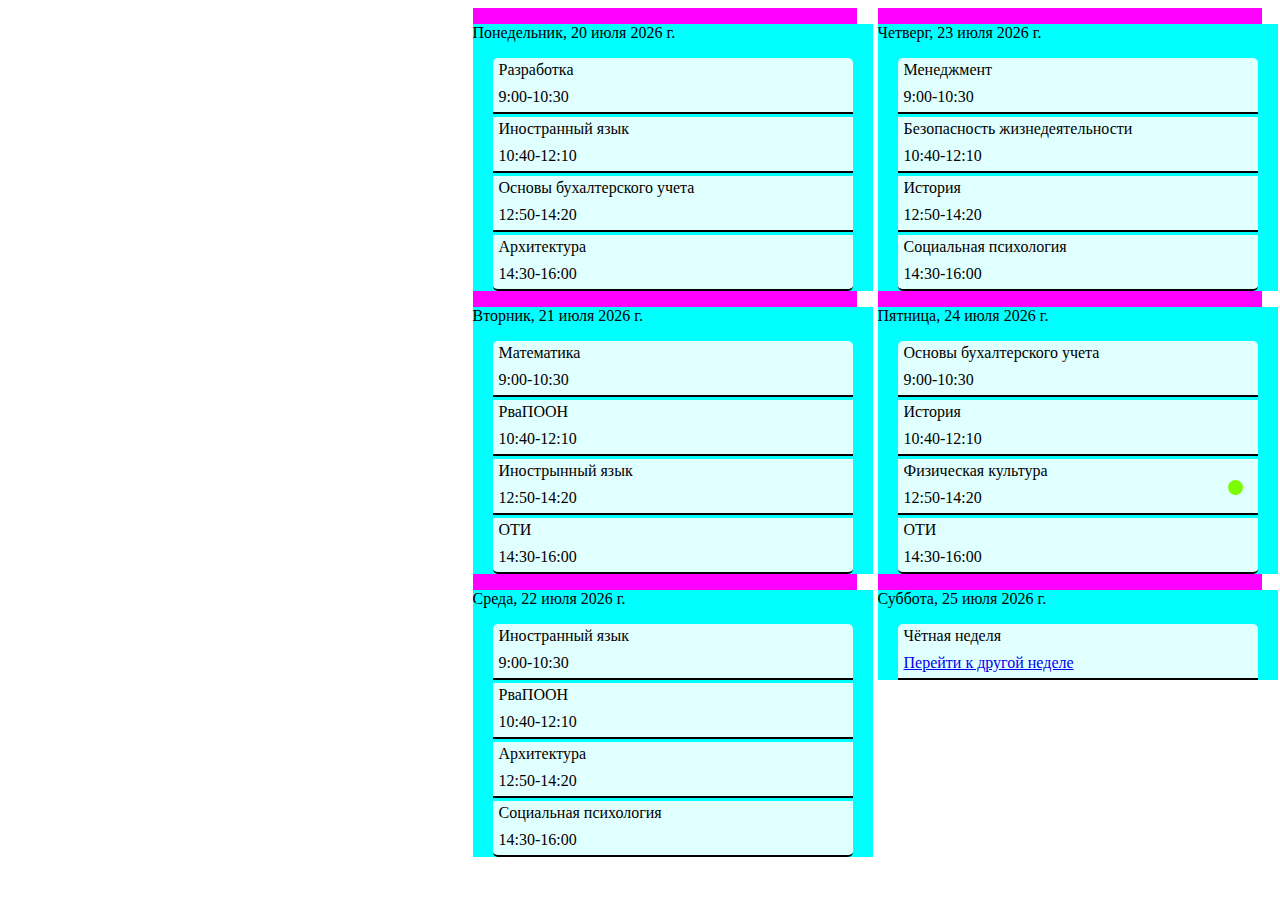
==== index.html @ 958dd98d "Main" ====
<!DOCTYPE html>
<head>
<meta charset="utf-8">
<link rel="stylesheet" href="style.css">
    <meta name="viewport" content="width=device-width, initial-scale=1">
</head>
	<body>
        <div class="tables">
        <div class="table">
    <div class="upperDeck">
        <p>Понедельник, <span id="dateN"></span></p>
        <div class="midDeck">
            <p id="pairName"></p>
            <span id="cspan10" class=""></span>
            <p>9:00-10:30</p>
        </div>
                <div class="midDeck">
            <p id="pairName"></p>
                    <span id="cspan11"></span>
                    
            <p>10:40-12:10</p>
        </div>
                <div class="midDeck">
            <p id="pairName"></p>
                    <span id="cspan12"></span>
            <p>12:50-14:20</p>
        </div>
                <div class="midDeck">
            <p id="pairName"></p>
                    <span id="cspan13"></span>
            <p>14:30-16:00</p>
        </div>
    </div>
            <div class="upperDeck">
        <p>Вторник,  <span id="dateN"></span></p>
        <div class="midDeck">
            <p id="pairName"></p>
                <span id="cspan20"></span>
            <p>9:00-10:30</p>
        </div>
                <div class="midDeck">
            <p id="pairName"></p>
                    <span id="cspan21"></span>
            <p>10:40-12:10</p>
        </div>
                <div class="midDeck">
            <p id="pairName"></p>
                    <span id="cspan22"></span>
            <p>12:50-14:20</p>
        </div>
                <div class="midDeck">
            <p id="pairName"></p>
                    <span id="cspan23"></span>
            <p>14:30-16:00</p>
        </div>
    </div>
                  <div class="upperDeck">
        <p>Среда,  <span id="dateN"></span></p>
        <div class="midDeck">
            <p id="pairName"></p>
            <span id="cspan30"></span>
            <p>9:00-10:30</p>
        </div>
                <div class="midDeck">
            <p id="pairName"></p>
                    <span id="cspan31"></span>
            <p>10:40-12:10</p>
        </div>
                <div class="midDeck">
            <p id="pairName"></p>
                    <span id="cspan32"></span>
            <p>12:50-14:20</p>
        </div>
                <div class="midDeck">
            <p id="pairName"></p>
                    <span id="cspan33"></span>
            <p>14:30-16:00</p>
        </div>
    </div>
        </div>
        
          <div class="table">
    <div class="upperDeck">
        <p>Четверг,  <span id="dateN"></span></p>
        <div class="midDeck">
            <p id="pairName"></p>
            <span id="cspan40"></span>
            <p>9:00-10:30</p>
        </div>
                <div class="midDeck">
            <p id="pairName"></p>
                    <span id="cspan41"></span>
            <p>10:40-12:10</p>
        </div>
                <div class="midDeck">
            <p id="pairName"></p>
                    <span id="cspan42"></span>
            <p>12:50-14:20</p>
        </div>
                <div class="midDeck">
            <p id="pairName"></p>
                    <span id="cspan43"></span>
            <p>14:30-16:00</p>
        </div>
    </div>
            <div class="upperDeck">
        <p>Пятница,  <span id="dateN"></span></p>
        <div class="midDeck">
            <p id="pairName"></p>
            <span id="cspan50"></span>
            <p>9:00-10:30</p>
        </div>
                <div class="midDeck">
            <p id="pairName"></p>
                    <span id="cspan51"></span>
            <p>10:40-12:10</p>
        </div>
                <div class="midDeck">
            <p id="pairName"></p>
                    <span id="cspan52"></span>
            <p>12:50-14:20</p>
        </div>
                <div class="midDeck">
            <p id="pairName"></p>
                    <span id="cspan53"></span>
            <p>14:30-16:00</p>
        </div>
    </div>
              <div class="upperDeck">
        <p>Суббота,   <span id="dateN"></span></p>
                  <div class="midDeck">
            <p id="whatWeekNow">Неделя</p>
            <p><a id="changeWeekBtn" href="#">Перейти к другой неделе</a></p>
        </div>
      <!--  <div class="midDeck">
            <p>Matematica</p>
            <p>9:00-10:30</p>
        </div>
                <div class="midDeck">
            <p>Matematica</p>
            <p>9:00-10:30</p>
        </div>
                <div class="midDeck">
            <p>Matematica</p>
            <p>9:00-10:30</p>
        </div>
                <div class="midDeck">
            <p>Matematica</p> 
                    <span id="cspan" class=""></span>
            <p>14:30-16:00</p>
        </div>-->
    </div>
        </div>
            </div>
        <script>
            
Date.prototype.today = function () { 
     return ((this.getDate() < 10)?"0":"") + this.getDate() +"/"+(((this.getMonth()+1) < 10)?"0":"") + (this.getMonth()+1) +"/"+ this.getFullYear();
}

// For the time now
Date.prototype.timeNow = function () {
     return ((this.getHours() < 10)?"0":"") + this.getHours() +":"+ ((this.getMinutes() < 10)?"0":"") + this.getMinutes() +":"+ ((this.getSeconds() < 10)?"0":"") + this.getSeconds();
}
        
        var datetime = "LastSync: " + new Date().today() + " @ " + new Date().timeNow();
            
        let current = new Date();
        let day = current.getDay(); 
        console.log("Day = "+ day);
          //  alert(datetime);
        console.log(new Date().timeNow());
         let spanN;
        CheckPair();
             
        function CheckPair(){
             timeN = new Date().timeNow();
            let pairN = 9;
            if((timeN>"09:00")&&(timeN < "10:30")){
                console.log("RES");
            pairN = 0;
            }
            if((timeN>"10:40")&&(timeN < "12:10")){
                console.log("RES");
            pairN = 1;
            }
            if((timeN>"12:50")&&(timeN < "14:20")){
                console.log("RES");
            pairN = 2;
            }
            if((timeN>"14:30")&&(timeN < "16:00")){
                console.log("RES");
            pairN = 3;
            }
            
                /*+day+paitN -->*/
           spanN = document.getElementById("cspan"+day+pairN+"");
            
           if(spanN!=null) spanN.classList.add("currPair");
                //if(pairN>0) /*document.getElementById("cspan"+day+pairN-1+"").classList.remove("currPair");*/
            
            console.log("Current day = " + day +" /n Current pair = " + pairN);
/*           var day =  new Date();
            
console.log(day); // Apr 30 2000

var nextDay = new Date(day);
nextDay.setDate(day.getDate() + 3);
dateN.innerHTML = nextDay.getDate();
console.log(nextDay); // May 01 2000  */
        }
          /*  setInterval(function(){
    CheckPair()
}, 30000);*/
            
/*            let spanN = document.getElementById(cspan);
            spanN.classList.toggle*/
        console.log(timeN);
        </script>
        <script src="moment.js"></script>
        <script>
            
        moment.locale('ru'); console.log(moment().format('MMMM Do YYYY, h:mm:ss a', 'ru', true));
        console.log(moment().add(1,'days').format('ll'));
            
            
                 let activeCounter = 1;
/*             function now(){
                  
                for(let i =0; i<days.length; i++)
                days[i] = dateN[i].innerHTML;
            
            }
            now();
            */
            
            
           /* for(let i =0; i<1; i++){
    dateN[day].innerHTML = moment().add(i,'days').format('ll');
            }*/
              let pairsNe = ["Математика","Иностранный язык","Основы алгоритмизации и программирования","РваПООН","Математика","РваПООН","Инострынный язык","Архитектура","Иностранный язык","РваПООН","Архитектура","Менеджмент","Социальная психология","Безопасность жизнедеятельности","История","ОТИ"," ","История","Физическая культура"," "];
                
            let pairsC  = ["Разработка","Иностранный язык","Основы бухалтерского учета","Архитектура","Математика","РваПООН","Инострынный язык","ОТИ","Иностранный язык","РваПООН","Архитектура","Социальная психология","Менеджмент","Безопасность жизнедеятельности","История","Социальная психология","Основы бухалтерского учета","История","Физическая культура","ОТИ"];
        let ii = 1;
           // if(ii==1){
            let Nday = 0;
            let Nlast = 0;
            if(activeCounter==1)
        for(let i =0;i<=day-1;i++){  
            
            dateN[i].innerHTML = moment().subtract((day-1)-i,'days').format('ll');
            console.log("DAY -1 = " + day*-1);   
              //  } 
            }
var curr = new Date; // get current date
var first = curr.getDate() - curr.getDay(); // First day is the day of the month - the day of the week
var last = first + 6; // last day is the first day + 6

var firstday = new Date(curr.setDate(first)).toUTCString();
var lastday = new Date(curr.setDate(last)).toUTCString();
            Nday = day;
            Nlast = last;
            Nfirst = first;
            let days = [];
            if(activeCounter==1)
            for(let i = Nday; i<=Nlast; i++){
                try{
            dateN[i].innerHTML = moment().add(i-day+1,'days').format('ll');
                }
                catch{}
                 
            }
        /*    for(let i =day;i>day-1;i--){  
            dateN[i].innerHTML = moment().add((day-1)+i,'days').format('ll');
            console.log("DAY -1 = " + day*-1);   
              //  } 
            }*/
            /*dateN[day].innerHTML = moment().add(i,'days').format('ll');*/
            console.log("moment week "+moment().week());
            
           
          
            let nechet = false;
                         if(activeCounter==1){
                for(let i =0; i<days.length; i++)
                days[i] = dateN[i].innerHTML;
            }
            if(moment().week()%2==0){

                  whatWeekNow.innerHTML="Чётная неделя";
                nechet = false;
             for(let i =0; i<pairName.length; i++)
                 pairName[i].innerHTML = pairsC[i];
                
            }
            else{
              /*    if(activeCounter==0){
                for(let i =0; i<days.length; i++)
                days[i] = dateN[i].innerHTML;
            }*/
                 whatWeekNow.innerHTML="Нечётная неделя";
                nechet = false;
                
                 for(let i =0; i<pairName.length; i++)
                 pairName[i].innerHTML = pairsNe[i];
            }
        /*   if(activeCounter!=0){
               for(let i =0; i<days.length; i++)
                days[i] = dateN[i].innerHTML;
         }*/
    changeWeekBtn.onclick = function() {
        console.log(activeCounter);
          pairsNe = ["Математика","Иностранный язык","Основы алгоритмизации и программирования","РваПООН","Математика","РваПООН","Инострынный язык","Архитектура","Иностранный язык","РваПООН","Архитектура","Менеджмент","Социальная психология","Безопасность жизнедеятельности","История","ОТИ"," ","История","Физическая культура"," "];
                
             pairsC  = ["Разработка","Иностранный язык","Основы бухалтерского учета","Архитектура","Математика","РваПООН","Инострынный язык","ОТИ","Иностранный язык","РваПООН","Архитектура","Социальная психология","Менеджмент","Безопасность жизнедеятельности","История","Социальная психология","Основы бухалтерского учета","История","Физическая культура","ОТИ"];
                activeCounter+=1;
/*          if(activeCounter!=0){
               for(let i =0; i<days.length; i++)
                days[i] = dateN[i].innerHTML;
         }*/
                if(activeCounter%2==0){
                     for(let i = 0; i<=dateN.length-1; i++){
            dateN[i].innerHTML = moment().add(Nlast-Nfirst+i+day,'days').format('ll');
                }
                }
        
                    else{
/*
                        Nday 
Nlast
*/
                    console.log(activeCounter);
                    
             for(let i = 0; i<=dateN.length-1; i++){
            moment().subtract(Nlast+Nfirst-2+i,'days');
                 for(let i =0;i<=Nday-1;i++){  
            dateN[i].innerHTML = moment().subtract((Nday-1)-i,'days').format('ll');
            console.log("DAY -1 = " + day*-1);   
              //  } 
            }
 for(let i = 0; i<=5; i++){
     if(dateN!=="undefined")
     if(dateN[i] !== "undefined")
            dateN[i].innerHTML = moment().add(i-Nday+1,'days').format('ll');
                
                 
            }
                }
                  /*      for(let i = 0; i<=dateN.length-1; i++){
             dateN[i].innerHTML = days[i];
                } */
                    
                    }
               day+=6;
                     if(nechet==true){
                          whatWeekNow.innerHTML="Нечётная неделя";
                  for(let i =0; i<pairName.length; i++)
                 pairName[i].innerHTML = pairsNe[i];
                nechet = false;
                 
              }  
                 else if(nechet==false){
               /*      for(let i = 0; i<=dateN.length-1; i++){
            dateN[i].innerHTML = moment().add(last+first-2+i,'days').format('ll');
            }*/
                      whatWeekNow.innerHTML="Чётная неделя";
                  for(let i =0; i<pairName.length; i++)
                 pairName[i].innerHTML = pairsC[i];
                nechet =true;
                 
              } 
                
                
            let pairN = 9;
            if((timeN>"09:00")&&(timeN < "10:30")){
                console.log("RES");
            pairN = 0;
            }
            if((timeN>"10:40")&&(timeN < "12:10")){
                console.log("RES");
            pairN = 1;
            }
            if((timeN>"12:50")&&(timeN < "14:20")){
                console.log("RES");
            pairN = 2;
            }
            if((timeN>"14:30")&&(timeN < "16:00")){
                console.log("RES");
            pairN = 3;
            }
                 let spanNn = document.getElementById("cspan"+Nday+pairN+"");
        if(spanN!==null)
       if(spanN.classList.contains("currPair")) spanN.classList.toggle("currPair");
        console.log("TEs");
                    timeN = new Date().timeNow();
                if(spanNn!=null)

                if(activeCounter%2!=0){
                    
                }
       
            };
        </script>
  </body>
</html>
---- style.css ----
.upperDeck{
    width:400px;
    height: auto;
    background-color: aqua;
}
.midDeck{
    width:90%;
    height:auto;
    margin: auto;
    background-color: lightcyan;
    border-bottom: 2px solid black;
    vertical-align: middle;
    
}
.midDeck>p{
    position: relative;
    margin:3px;
    padding:3px;
}

.table{
   
    width:30vw;
    height:auto;
    background-color:fuchsia;
    margin: auto;
    margin-top:0;
}
.midDeck:last-child{
    border-radius: 0px 0 5px 5px;
}
.midDeck:nth-child(2){
    border-radius: 5px 5px 0px 0px;
}
.tables{
    width:90vh;
    height:100%;
    display:flex;
    flex-direction: row;
    margin: auto;
    float:right;
}
.currPair{
    width:15px;
    height:15px;
   display: inline-block;
  
    position:relative;
    float:right;
    top:-6px;
    right:15px;
    background-color: lawngreen;
    
    border-radius: 50px;
}
@media(max-width:800px){
    .tables{
    
    flex-direction: column;
   
}
    .table{
        margin-bottom:10px;
    }
}
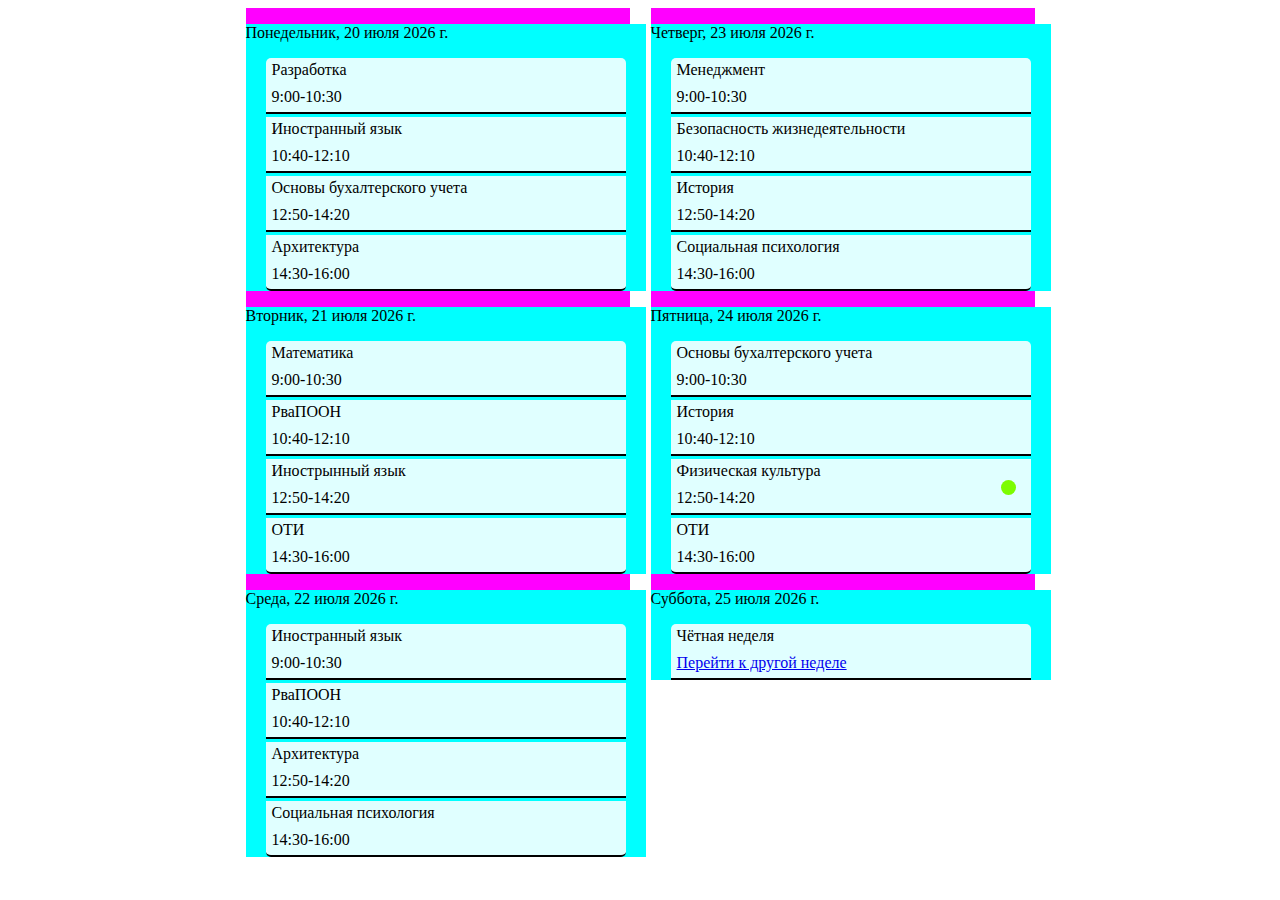
==== commit 21397420: "Update index.html" ====
--- a/index.html
+++ b/index.html
@@ -321,7 +321,7 @@
          }*/
                 if(activeCounter%2==0){
                      for(let i = 0; i<=dateN.length-1; i++){
-            dateN[i].innerHTML = moment().add(Nlast-Nfirst+i+day,'days').format('ll');
+            dateN[i].innerHTML = moment().add(Nlast-Nfirst+i-1,'days').format('ll');
                 }
                 }
         
@@ -403,4 +403,4 @@
             };
         </script>
   </body>
-</html>+</html>
--- a/style.css
+++ b/style.css
@@ -38,7 +38,7 @@
     display:flex;
     flex-direction: row;
     margin: auto;
-    float:right;
+   
 }
 .currPair{
     width:15px;
@@ -62,4 +62,4 @@
     .table{
         margin-bottom:10px;
     }
-}+}
